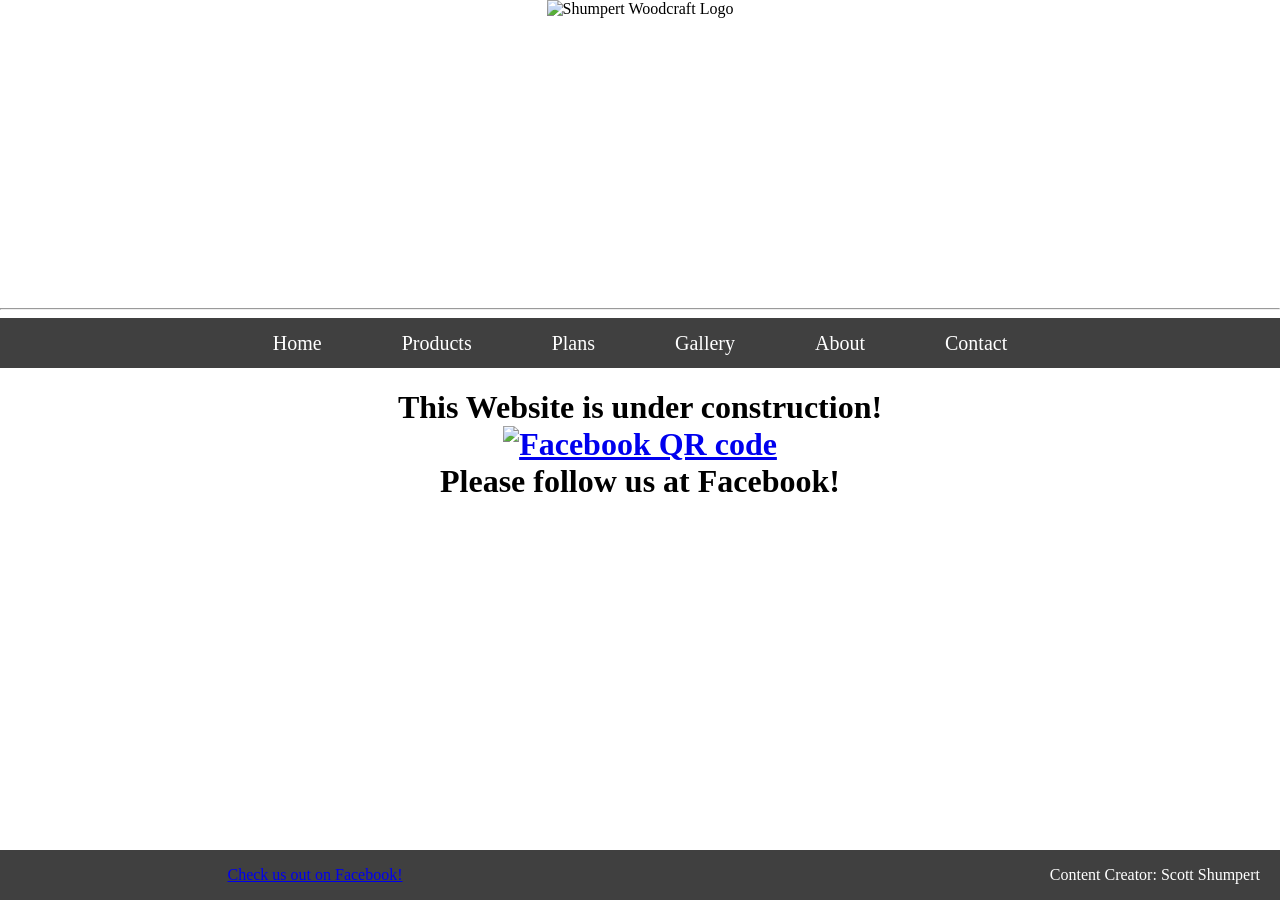
==== about.html @ 92fa2bb8 "Add files via upload" ====
<!DOCTYPE html>
<html lang="en">
<head>
    <meta charset="UTF-8">
    <meta name="viewport" content="width=device-width, initial-scale=1.0">
    <title>Shumpert Woodcraft</title>
    <link rel="stylesheet" href="styles.css">
    <link rel="icon" href="images/logo.jpg">
</head>
<body>
    <header>
        <div class="logo">
            <img src="images/name7.png" alt="Shumpert Woodcraft Logo">
        </div>
    </header>
    <hr>
    <nav class="navbar">
      <ul class="navlist">
        <li><a href="index.html">Home</a></li>
        <li><a href="products.html">Products</a></li>
        <li><a href="plans.html">Plans</a></li>
        <li><a href="gallery.html">Gallery</a></li>
        <li><a href="about.html">About</a></li>
        <li><a href="contact.html">Contact</a></li>
      </ul>
    </nav>
    <div>
        <h1 class="facebook">This Website is under construction!<br>
            <a href="https://www.facebook.com/profile.php?id=100088038714206"><img src="images/facebookQR.jpg" alt="Facebook QR code"></a><br>
            Please follow us at Facebook! 
        </h1>
    </div>
    <footer class="footer">
        <div class="check">
            <p><a href="https://www.facebook.com/profile.php?id=100088038714206">Check us out on Facebook!</a></p>
        </div>
        <div class="content">
            <p>Content Creator: Scott Shumpert</p>
        </div>
    </footer>
    <div>

    </div>
</body>
</html>
---- styles.css ----
.logo{
   height: 300px;
   display: flex;
   justify-content: center;
   align-items: center;
   margin: 0px;

}
.logo img{
    height: 100%;
}
                    /*Background Image*/
body{
    margin: 0px;
    /*background-image: url(images/background.png);
    background-repeat: no-repeat;
    background-size: cover;
    background-attachment: fixed;*/
}
/*body{
    margin: 0px;
    background-image: url(images/logo2.png);
    background-repeat: no-repeat;
    background-size: auto;
    background-position: center;
    background-attachment: fixed;
    background-color: hsl(0, 0%, 100%);
}*/
/*.navbar ul{
    list-style-type: none;
    background-color: hsl(0, 0%, 25%);
    padding: 0px;
    margin: 0px;
    overflow: hidden;
    height: 100px;
}
.navbar a{
    color: white;
    text-decoration: none;
    padding: 40px;
    display: block;
    text-align: center;
    font-size: 20px;
}*/
.navbar ul{
    list-style-type: none;
    background-color: hsl(0, 0%, 25%);
    padding: 0px;
    margin: 0px;
    overflow: hidden;
    height: 50px;
    
    /* 1. Add these lines to center the list items */
    display: flex;
    justify-content: center;
    align-items: center; /* This also centers them vertically */
}

/* 2. Update your anchor styles slightly */
.navbar a{
    color: white;
    text-decoration: none;
    padding: 15px 40px; /* Reduced vertical padding so it fits nicely in your 100px height */
    display: block;
    text-align: center;
    font-size: 20px;
}
.navbar a:hover{
    background-color: hsl(0, 0%, 45%);
    font-size: 1.6em;
}
.navbar li{
    float: left;  
}
.facebook{
    text-align: center;
    margin-left: auto;
}
/*.mark{
    background-color: hsl(0, 0%, 72%);
}*/
.footer{
    background-color: hsl(0, 0%, 25%);
    position: fixed;
    bottom: 0%;
    width: 100%;
    height: 50px;
    display: flex;
}
.content{
    color: white;
    width: 50%;
    text-align: right;
    margin-left: auto;
    margin-right: 20px;
}
.check{
    color: hsl(0, 0%, 100%);
    width: 50%;
    text-align: center;
    text-decoration: none;
}
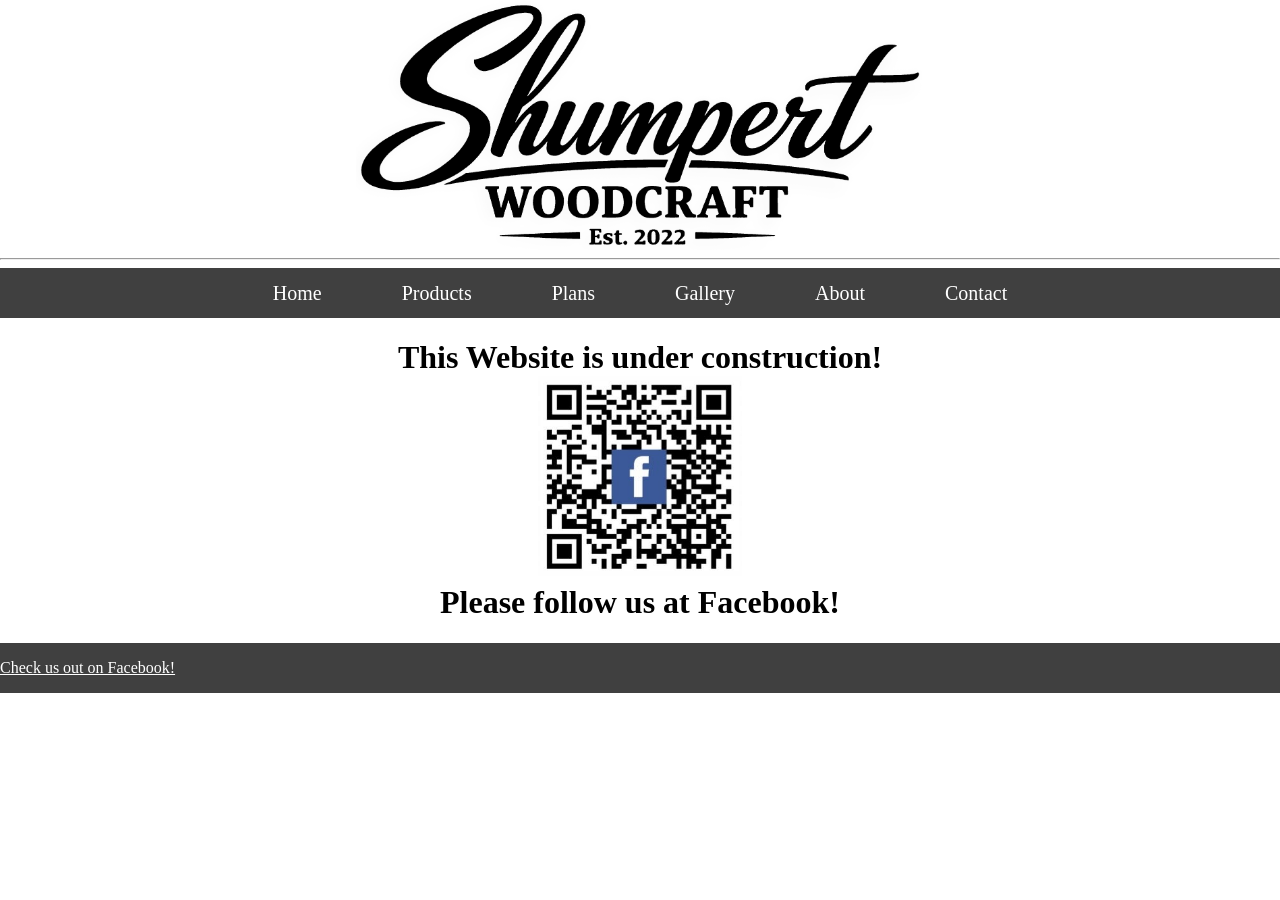
==== commit cf3b622a: "Add files via upload" ====
--- a/about.html
+++ b/about.html
@@ -34,9 +34,6 @@
         <div class="check">
             <p><a href="https://www.facebook.com/profile.php?id=100088038714206">Check us out on Facebook!</a></p>
         </div>
-        <div class="content">
-            <p>Content Creator: Scott Shumpert</p>
-        </div>
     </footer>
     <div>
 
--- a/styles.css
+++ b/styles.css
@@ -1,5 +1,5 @@
 .logo{
-   height: 300px;
+   height: 100%;
    display: flex;
    justify-content: center;
    align-items: center;
@@ -76,27 +76,57 @@
     text-align: center;
     margin-left: auto;
 }
+.facebook img:hover{
+    height: 225px;
+
+}
 /*.mark{
     background-color: hsl(0, 0%, 72%);
 }*/
 .footer{
     background-color: hsl(0, 0%, 25%);
-    position: fixed;
     bottom: 0%;
     width: 100%;
     height: 50px;
     display: flex;
 }
-.content{
-    color: white;
-    width: 50%;
-    text-align: right;
-    margin-left: auto;
-    margin-right: 20px;
-}
-.check{
+.check a{
     color: hsl(0, 0%, 100%);
     width: 50%;
     text-align: center;
-    text-decoration: none;
 }
+.facebook img{
+    height: 200px;
+}
+@media screen and (max-width: 768px) {
+  
+  body {
+    padding: 10px; /* Reduces spacing on small screens */
+  }
+
+  /* Make large headers smaller so they don't wrap awkwardly */
+  h1 {
+    font-size: 1.8rem; 
+  }
+
+  /* Force multi-column sections to stack vertically */
+  .container, .gallery, .row {
+    display: flex;
+    flex-direction: column;
+  }
+
+  /* Make images scale down beautifully instead of breaking out */
+  img {
+    max-width: 100%;
+    height: auto;
+  }
+  .navbar a{
+    padding: 15px 5px;
+  }
+}
+@media screen and (max-width: 4360px) {
+    .logo {
+        height: 250px;
+    }
+    
+}
